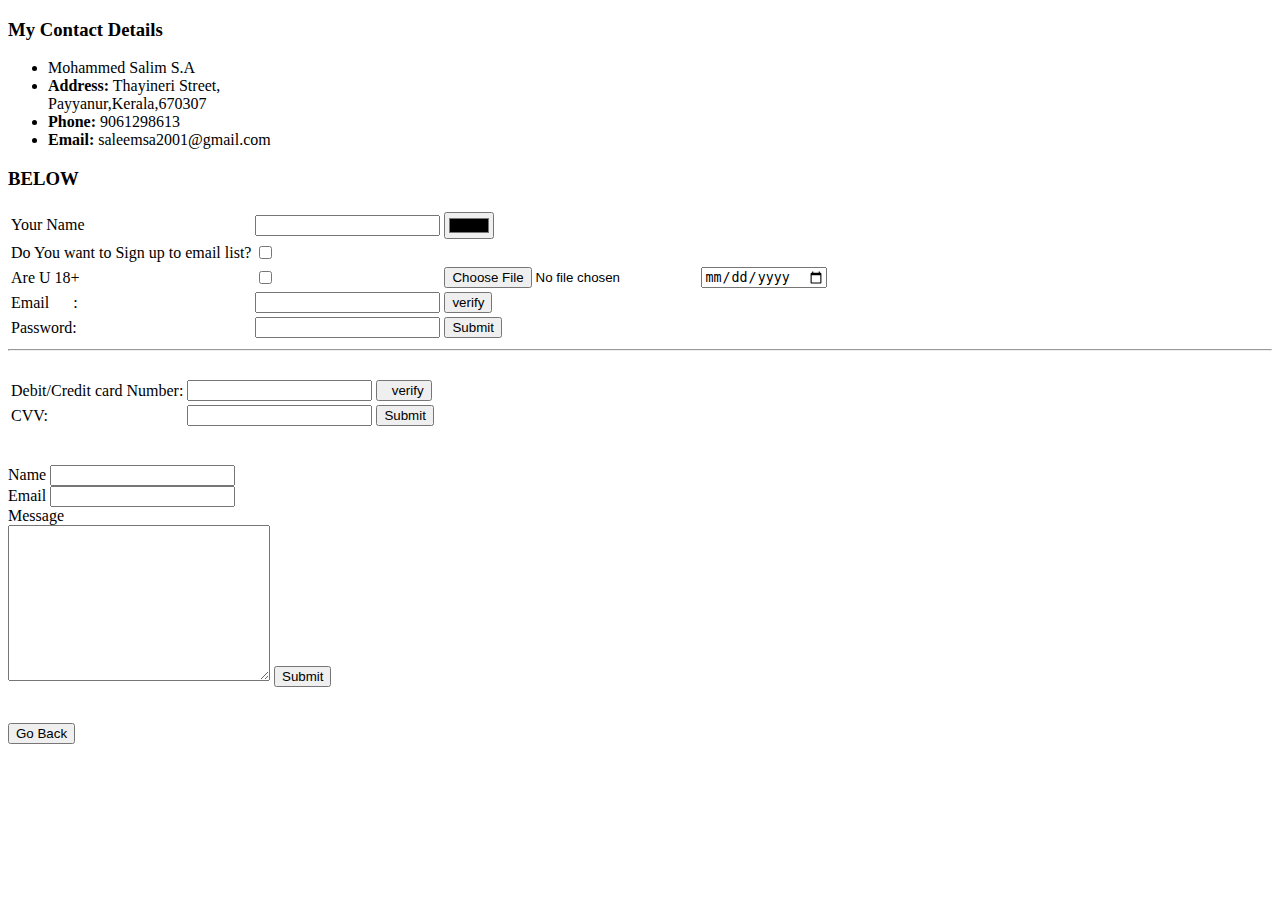
==== contact.html @ c9f081d1 "Add initial cv website files" ====
<!DOCTYPE html>
<html lang="en">
  <head>
    <meta charset="UTF-8" />
    <meta http-equiv="X-UA-Compatible" content="IE=edge" />
    <meta name="viewport" content="width=device-width, initial-scale=1.0" />
    <title>Document</title>
  </head>
  <body>
    <h3>My Contact Details</h3>
    <ul>
      <li>Mohammed Salim S.A</li>
      <li>
        <strong>Address:</strong> Thayineri Street,<br />
        Payyanur,Kerala,670307
      </li>
      <li><strong>Phone:</strong> 9061298613</li>
      <li><strong>Email:</strong> saleemsa2001@gmail.com</li>
    </ul>

    <h3>BELOW</h3>
    <form action="mailto:saleemsa2001@gmail.com" method="post" enctype="text/plain">
      <table>
        <tr>
          <td><label>Your Name</label></td>
          <td><input type="text" name="Name" title="Enter your name" /></td>
          <td><input type="color"name="Color" title="Enter your color" /></td>
        </tr>

        <tr>
          <td><label for="">Do You want to Sign up to email list?</label></td>
          <td><input type="checkbox" name="check sign" title="tick" /></td>
        </tr>

        <tr>
          <td><label>Are U 18+</label></td>
          <td><input type="checkbox"name="check 18" title="Tick" /></td>
          <td><input type="file" name="file" title="upload" /></td>
          <td><input type="date" name="date" title="date" ; /></td>
        </tr>

        <tr>
          <td>
            <label>Email &nbsp; &nbsp; &nbsp;:</label>
          </td>
          <td><input type="email" name="email" title="Enter your email address" /></td>
          <td><input type="button" value="verify" /><br /></td>
        </tr>
        <tr>
          <td><label>Password:</label></td>

          <td><input type="password" name="Password" title="Pass" /></td>
          <td><input type="submit" /></td>
        </tr>
      </form>
        <form action="mailto:saleemsa2001@gmail.com" method="post" enctype="text/plain">
      </table>
      <hr />
      <table>
        <tr>
          <td><label>Debit/Credit card Number:</label></td>
          <td><input type="password" name="credit_card_number" title="Credit Card Number" /></td>
          <td><input type="button" value="  verify" /><br /></td>
        </tr>
        <br />
        <tr>
          <td><label>CVV:</label></td>

          <td><input type="password" name="cvv" title="Pass" /></td>
          <td><input type="submit" /></td>
        </tr>
      </table>
      
    </form>
    <br />
    <br />
    <form action="mailto:saleemsa2001@gmail.com" method="post" enctype="text/plain">
     <label for="">Name</label>
      <input type="text" name="yourName" title="enter"><br />
      <label for="">Email</label>
      <input type="text" name="YourEmail" title="enter"><br>
      <label for="">Message</label><br />
      <textarea name="Your Message" title="type here "id="" cols="30" rows="10" title="enter"></textarea>
      <input type="submit" value="Submit" /><br />
      <br><br>
    </form>
    <form action="index.html">
      <input type="submit" value="Go Back" />
    </form>
  </body>
</html>
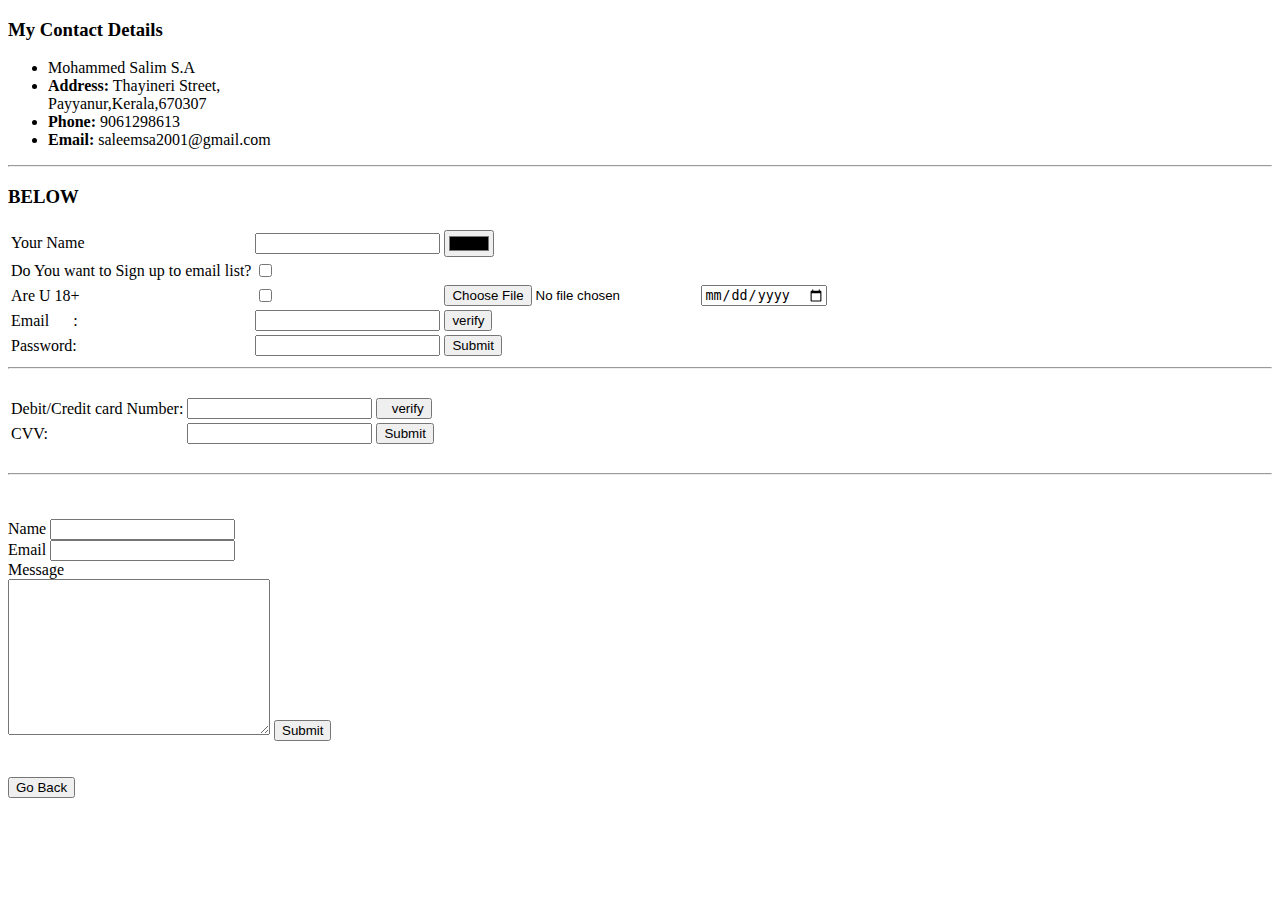
==== commit d86754cb: "added css" ====
--- a/contact.html
+++ b/contact.html
@@ -5,8 +5,9 @@
     <meta http-equiv="X-UA-Compatible" content="IE=edge" />
     <meta name="viewport" content="width=device-width, initial-scale=1.0" />
     <title>Document</title>
+    <link rel="stylesheet" href="css/style.css" />
   </head>
-  <body>
+  <body >
     <h3>My Contact Details</h3>
     <ul>
       <li>Mohammed Salim S.A</li>
@@ -17,7 +18,7 @@
       <li><strong>Phone:</strong> 9061298613</li>
       <li><strong>Email:</strong> saleemsa2001@gmail.com</li>
     </ul>
-
+<hr>
     <h3>BELOW</h3>
     <form action="mailto:saleemsa2001@gmail.com" method="post" enctype="text/plain">
       <table>
@@ -70,12 +71,13 @@
           <td><input type="submit" /></td>
         </tr>
       </table>
-      
+      <br>
+      <hr>
     </form>
     <br />
     <br />
     <form action="mailto:saleemsa2001@gmail.com" method="post" enctype="text/plain">
-     <label for="">Name</label>
+      <label for="">Name</label>
       <input type="text" name="yourName" title="enter"><br />
       <label for="">Email</label>
       <input type="text" name="YourEmail" title="enter"><br>
